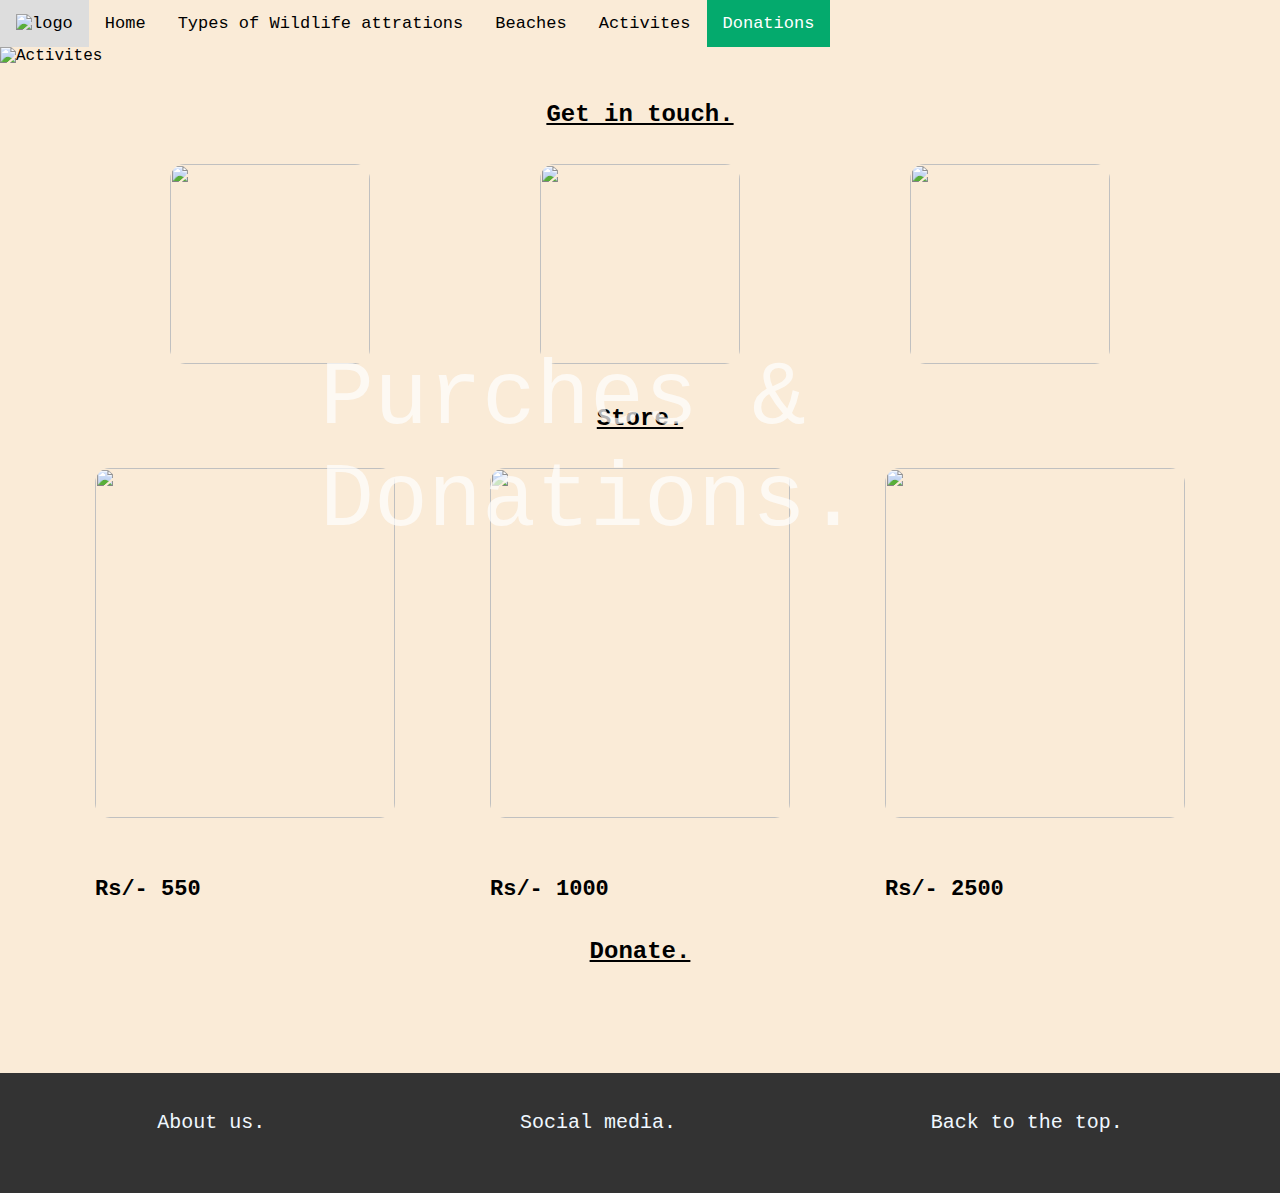
==== donations.html @ 7a64cf58 "Add files via upload" ====
<!DOCTYPE html>
<html>
    <head>
        <meta charset="utf-8">
        <meta name="viewport" content="width=device-width, initial-scale=1.0">
        <title>Purches & Donations</title>
        <link rel="stylesheet" href="style/donations.css">
        <link rel="apple-touch-icon" sizes="180x180" href="images/apple-touch-icon.webp">
        <link rel="icon" type="image/webp" sizes="32x32" href="images/favicon-32x32.webp">
        <link rel="icon" type="image/webp" sizes="16x16" href="images/favicon-16x16.webp">
        <link rel="manifest" href="images/site.webmanifest">
        <link rel="mask-icon" href="images/safari-pinned-tab.webp" color="#5bbad5">
        <link rel="shortcut icon" href="images/favicon.webp">
        <meta name="msapplication-TileColor" content="#da532c">
        <meta name="msapplication-config" content="images/browserconfig.xml">
        <meta name="theme-color" content="#ffffff">
        <script src="https://kit.fontawesome.com/2e46362b9e.js" crossorigin="anonymous"></script>
    </head>
<body>
    <section>
        <header>
            <nav class="topnav" id="nav">
                <a href="index.html"><img src="images/logo.webp" alt="logo" width="80" height="65"></a>
                <a href="index.html">Home</a>
                <a href="wildlife.html">Types of Wildlife attrations</a>
                <a href="beaches.html">Beaches</a>
                <a href="activites.html">Activites</a>
                <a class="active" href="donations.html">Donations</a>
            </nav>
        </header>
        <!--Banner section-->
        <section id="hbanner">
            <div class="container">
                <img src="images/donations_banner.webp" alt="Activites" width="1440px" height="650px" class="img-banner">
                <div class="centered">Purches & Donations.</div>
            </div>
        </section><br><br>
        <!------------------->
        <h2 align="center"><b><u>Get in touch.</u></b></h2><br><br>
        <section id="wrapper">
            <div id="hdiv3">
                <a href="#instagaram">
                    <img src="images/insta.webp" alt="" width="200px" height="200px" id="img" class="project-text">
                </a>
            </div>
            <div id="hdiv3">
                <a href="#call">
                    <img src="images/t.webp" alt="" width="200px" height="200px" id="img" class="project-text">
                </a>
            </div>
            <div id="hdiv3">
                <a href="#twitter">
                    <img src="images/twitter.webp" alt="" width="200px" height="200px" id="img" class="project-text">
                </a>
            </div>
        </section><br><br>
        <h2 align="center"><b><u>Store.</u></b></h2><br><br>
        <section id="wrapper">
            <div id="hdiv3">
                <div>
                    <a href="#buy">
                        <img class="project-text" src="images/pottery_buy.webp" width="300px" height="350px">
                    </a>
                </div>
                <br><br><br><p align="center" id="price"><b>Rs/- 550</b></p>
            </div>
            <div id="right-conner">
                <div>
                    <a href="#buy">
                        <img class="project-text" src="images/mask_buy.webp" width="300px" height="350px">
                    </a>
                </div>
                <br><br><br><p align="center" id="price"><b>Rs/- 1000</b></p>
            </div>
            <div id="right-conner">
                
                <div>
                    <a href="#buy">
                        <img class="project-text" src="images/brass_buy.webp" width="300px" height="350px">
                    </a>
                </div>
                <br><br><br><p align="center" id="price"><b>Rs/- 2500</b></p>
            </div>
        </section><br><br>
        <h2 align="center"><b><u>Donate.</u></b></h2><br><br>
        <section id="wrapper">
            <div id="right-conner">
                <div>
                    <a href="donations_page.html">
                        <i class="fa-solid fa-circle-dollar-to-slot fa-10x" style="color: black;"></i>
                    </a>
                </div>
            </div>
        </section><br><br>
    </section>
</body><br><br>
<footer id="footer">
    <a href="#about" class="a">About us.</a>
    <a href="#social" class="a">Social media.</a>
    <a href="#" class="a">Back to the top.</a>
    <!--Refernces;
        2face_918 (2022) uploads. Available at: https://fitbit.lk/wp-content/uploads/2022/06/Sri_Lanka_orthographic_projection.jpg (Accessed 13 June 2022).
        Antyra Solutions (2017) A Walk on The Wild Side…. Available at: https://www.resplendentceylon.com/resplendentjournal/resplendent-ceylon/a-walk-on-the-wild-side/ (Accessed 13 June 2022).
        Bolye, E. (2022) The 10 best beaches in Sri Lanka. Available at: https://www.lonelyplanet.com/articles/best-beaches-sri-lanka (Accessed 13 June 2022).
        Go Travelling LTD (2022) A GUIDE TO THE WILDLIFE OF SRI LANKA. Available at: https://www.onthegotours.com/Sri-Lanka/Wildlife-in-Sri-Lanka#Bundala-National-Park (Accessed 13 June 2022).
        Journey Era (2022) 15 AWESOME THINGS TO DO IN SRI LANKA. Available at: https://www.journeyera.com/best-things-to-do-in-sri-lanka/ (Accessed 13 June 2022).
        karusantravels.com (n.d.) Karusan Travels. Available at: https://karusantravels.com/2020/03/10/tea-tourism/ (Accessed 13 June 2022).
        Ministry of Villas (2022) 7 Beautiful Places to visit in Sri Lanka. Available at: https://www.ministryofvillas.com/7-beautiful-places-visit-sri-lanka/ (Accessed 13 June 2022).
        NDBIB (2022) WHAT WE DO. Available at: https://www.ndbib.com/what-we-do.php (Accessed 13 June 2022).
        Team Wanderlust (2021) 12 of the best things to do in Sri Lanka. Available at: https://www.wanderlust.co.uk/content/9-best-things-to-do-in-sri-lanka/ (Accessed 13 June 2022).
        Travel Hub (2018) Galle Fort Photography. Available at: https://srilankatravelhub.com/experience/galle-fort-photography (Accessed 13 June 2022).
        UNESCO World Heritage Centre (2022) Rangiri Dambulla Cave Temple. Available at: https://whc.unesco.org/en/list/561/gallery/ (Accessed 13 June 2022).
        viviTravels.com (2019) Sri Lanka's coasts: where to go and best beaches. Available at: https://vivitravels.com/en/guides/sri-lanka-and-sea-where-to-go-and-best-beaches/ (Accessed 13 June 2022).
        Walkers Tours Limited (2022) CENTRAL HIGHLANDS. Available at: https://www.walkerstours.com/explore-sri-lanka/attractions/unesco-world-heritage-sites/central-highlands.html (Accessed 13 June 2022).
    -->
</footer>
</html>
---- style/donations.css ----
*{
    font-family: 'Courier New', Courier, monospace;
    margin: 0;
    padding: 0;
}


body{
    background-color: antiquewhite;
}
/* Centered text */
.centered {
    position: absolute;
    top: 50%;
    left: 50%;
    transform: translate(-50%, -50%);
    color: white;
    font-size: 90px;
    opacity: 0.7;
}
/* Add a black background color to the top navigation */
/*
.topnav {
    background-color: #333;
    overflow: show;
  }
*/
/* Style the links inside the navigation bar */
.topnav a {
    float: left;
    color: black;
    text-align: center;
    padding: 14px 16px;
    text-decoration: none;
    font-size: 17px;
}
  
/* Change the color of links on hover */
.topnav a:hover {
    background-color: #ddd;
    color: black;
}
  
/* Add a color to the active/current link */
.topnav a.active {
    background-color: #04AA6D;
    color: white;
}

#nav{
    display: flex;
    flex-direction: row;
    align-items: center;
}

.project-text{
    border-radius: 15px;
}

.project-text:hover {
    transform: scale(1.1);
}


#footer{
    padding: 0px 30px 20px;
    font-size: 20px;
    display: flex;
    flex-direction: row;
    justify-content: space-around;
    align-items: center;
    width: auto;
    height: 100px;
    background-color: #333;
    line-height: 24px;
}

.a{
    color: aliceblue;
    text-decoration: none;
}

.a:hover{
    color: #04AA6D;
}

#wrapper{
    display: flex;
    justify-content: space-evenly;
    flex-direction: row;
}


/* ---------------------- Donations ---------------- */
@media (max-width: 900px) {
    #wrapper {
        flex-direction: column;    
    }
    #right-content {
        display: flex;
    }

    #section-id {
        flex: 1;   
    }
    *{
        font-size: 22px;
        padding: 4px;
    }
    .img-banner{
        display: none;
    }
    #footer{
        width: 465px;
    }
    #nav{
        display: flex;
        flex-direction: column;
        align-items: flex-end;
    }
    .centered{
        display: none;
    }
}
#price{
    font-size: 22px;
}

#img{
    border-radius: 15px;
}

/* form */
form{
    border: 2px solid black;
    border-style: dashed;
    padding: 10px;
    font-size: 20px;
    width: 80%;
    margin-left: 10%;
    margin-right: 10%;
}

/* aligning the input feilds */

form  { display: table;      }
p     { display: table-row;  }
label { display: table-cell;}
input { display: table-cell; height: 30px; border-radius: 5px;}

#select{
    font-size: 20px;
}
#btn1{
    width: 90px;
    height: 30px;
    margin-left: 42%;
    margin-right: 2%;
    color: white;
    background-color: #04AA6D;
}
#btn2{
    margin-left: 2%;
    width: 90px;
    height: 30px;
    color: white;
    background-color: #04AA6D;
}
/* ------------------------------------------------------------- */
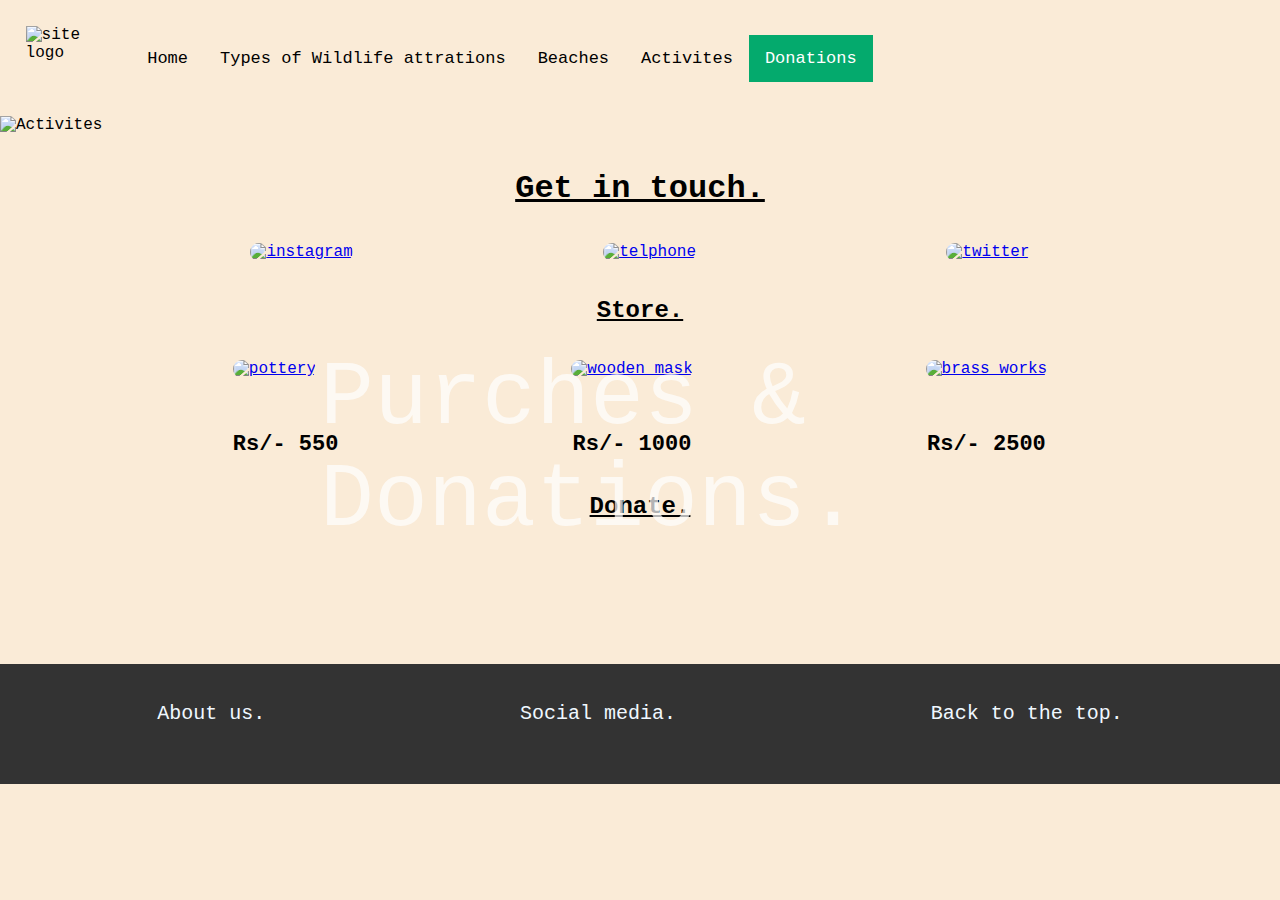
==== commit 4014139a: "Add files via upload" ====
--- a/donations.html
+++ b/donations.html
@@ -1,5 +1,5 @@
 <!DOCTYPE html>
-<html>
+<html lang="en">
     <head>
         <meta charset="utf-8">
         <meta name="viewport" content="width=device-width, initial-scale=1.0">
@@ -20,7 +20,7 @@
     <section>
         <header>
             <nav class="topnav" id="nav">
-                <a href="index.html"><img src="images/logo.webp" alt="logo" width="80" height="65"></a>
+                <img src="images/logo.webp" alt="site logo" width="80" height="65" style="margin: 2%;">
                 <a href="index.html">Home</a>
                 <a href="wildlife.html">Types of Wildlife attrations</a>
                 <a href="beaches.html">Beaches</a>
@@ -36,21 +36,21 @@
             </div>
         </section><br><br>
         <!------------------->
-        <h2 align="center"><b><u>Get in touch.</u></b></h2><br><br>
+        <h1 align="center"><b><u>Get in touch.</u></b></h1><br><br>
         <section id="wrapper">
             <div id="hdiv3">
                 <a href="#instagaram">
-                    <img src="images/insta.webp" alt="" width="200px" height="200px" id="img" class="project-text">
+                    <img src="images/insta.webp" alt="instagram" width="200px" height="200px" id="img" class="project-text">
                 </a>
             </div>
             <div id="hdiv3">
                 <a href="#call">
-                    <img src="images/t.webp" alt="" width="200px" height="200px" id="img" class="project-text">
+                    <img src="images/t.webp" alt="telphone" width="200px" height="200px" id="img" class="project-text">
                 </a>
             </div>
             <div id="hdiv3">
                 <a href="#twitter">
-                    <img src="images/twitter.webp" alt="" width="200px" height="200px" id="img" class="project-text">
+                    <img src="images/twitter.webp" alt="twitter" width="200px" height="200px" id="img" class="project-text">
                 </a>
             </div>
         </section><br><br>
@@ -59,27 +59,27 @@
             <div id="hdiv3">
                 <div>
                     <a href="#buy">
-                        <img class="project-text" src="images/pottery_buy.webp" width="300px" height="350px">
+                        <img class="project-text" src="images/pottery_buy.webp" width="300px" height="350px" alt="pottery">
                     </a>
                 </div>
-                <br><br><br><p align="center" id="price"><b>Rs/- 550</b></p>
+                <br><br><br><h3 align="center" id="price"><b>Rs/- 550</b></h3>
             </div>
             <div id="right-conner">
                 <div>
                     <a href="#buy">
-                        <img class="project-text" src="images/mask_buy.webp" width="300px" height="350px">
+                        <img class="project-text" src="images/mask_buy.webp" width="300px" height="350px" alt="wooden mask">
                     </a>
                 </div>
-                <br><br><br><p align="center" id="price"><b>Rs/- 1000</b></p>
+                <br><br><br><h3 align="center" id="price"><b>Rs/- 1000</b></h3>
             </div>
             <div id="right-conner">
                 
                 <div>
                     <a href="#buy">
-                        <img class="project-text" src="images/brass_buy.webp" width="300px" height="350px">
+                        <img class="project-text" src="images/brass_buy.webp" width="300px" height="350px" alt="brass works">
                     </a>
                 </div>
-                <br><br><br><p align="center" id="price"><b>Rs/- 2500</b></p>
+                <br><br><br><h3 align="center" id="price"><b>Rs/- 2500</b></h3>
             </div>
         </section><br><br>
         <h2 align="center"><b><u>Donate.</u></b></h2><br><br>
@@ -87,7 +87,7 @@
             <div id="right-conner">
                 <div>
                     <a href="donations_page.html">
-                        <i class="fa-solid fa-circle-dollar-to-slot fa-10x" style="color: black;"></i>
+                        <i class="fa-solid fa-circle-dollar-to-slot fa-10x" style="color: black;" alt="Click here to donate."></i><br><br>
                     </a>
                 </div>
             </div>
--- a/style/donations.css
+++ b/style/donations.css
@@ -130,40 +130,7 @@
     border-radius: 15px;
 }
 
-/* form */
-form{
-    border: 2px solid black;
-    border-style: dashed;
-    padding: 10px;
-    font-size: 20px;
-    width: 80%;
-    margin-left: 10%;
-    margin-right: 10%;
-}
-
-/* aligning the input feilds */
-
-form  { display: table;      }
-p     { display: table-row;  }
-label { display: table-cell;}
-input { display: table-cell; height: 30px; border-radius: 5px;}
-
-#select{
-    font-size: 20px;
-}
-#btn1{
-    width: 90px;
-    height: 30px;
-    margin-left: 42%;
-    margin-right: 2%;
-    color: white;
-    background-color: #04AA6D;
-}
-#btn2{
-    margin-left: 2%;
-    width: 90px;
-    height: 30px;
-    color: white;
-    background-color: #04AA6D;
+#donate-text{
+    text-decoration: none;
 }
 /* ------------------------------------------------------------- */